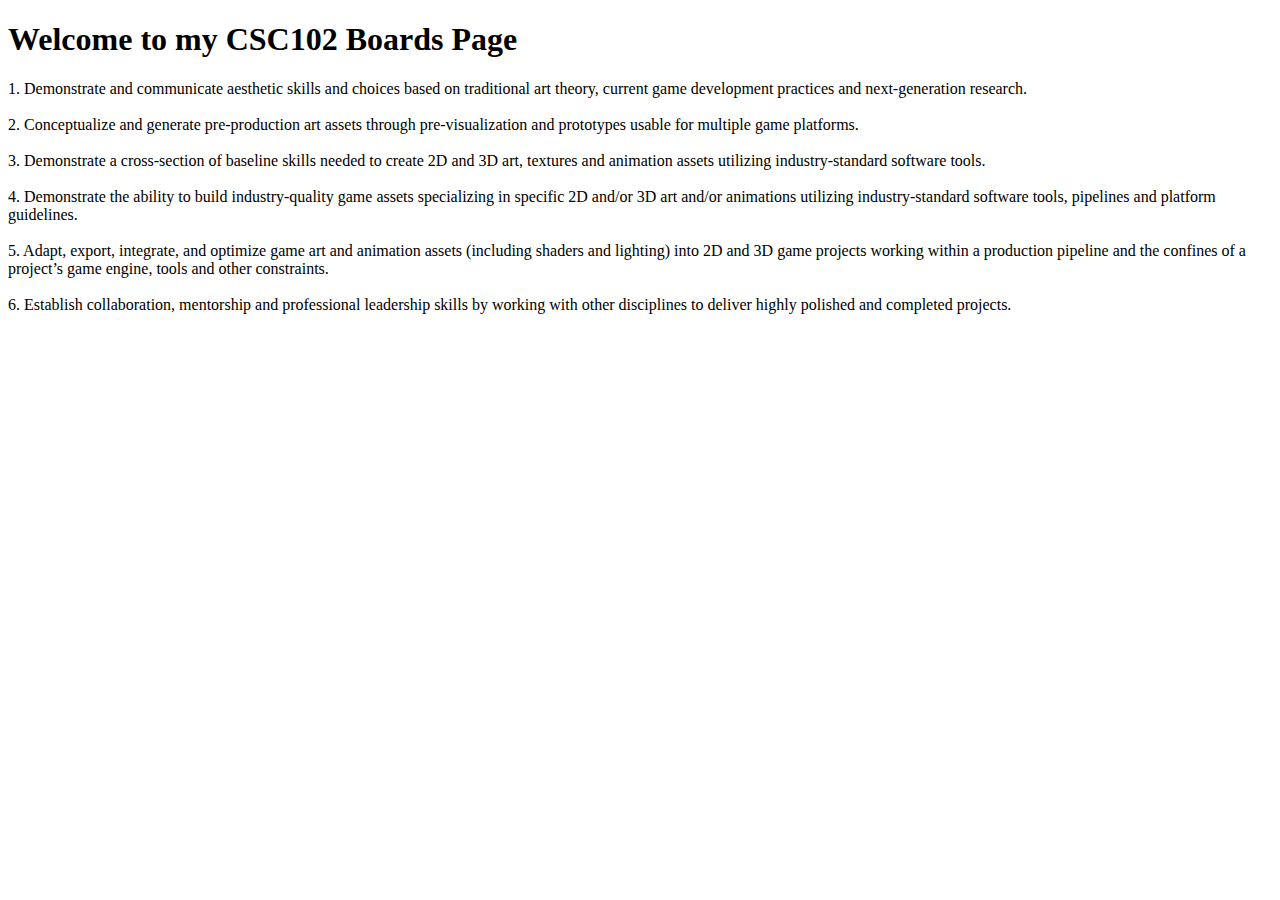
==== boards.html @ 6ed0157c "Add files via upload" ====
<!-- Kerri, 9/13/2024 -->
 <!-- DOCTYPE this is the first tag on the page and it tells the browser that this is a HTML5 page -->
 <!DOCTYPE html> 
<!-- the html tag goes next -->
 <html>
   <!-- the head section has info for the browser ans search engine -->
   <head>
     <title>CSC102 Boards Page</title>
   </head>

   <!-- the body section holds the text and images that we wnat to show tot he user -->
   <body>
      <h1>Welcome to my CSC102 Boards Page</h1>
      <!-- p is paragraph tag; has spacing around it by default -->
       <p>
         1. Demonstrate and communicate aesthetic skills and choices based on traditional art theory, current game development
          practices and next-generation research.
          <br>
          <br>
         2. Conceptualize and generate pre-production art assets through pre-visualization and prototypes usable for multiple game
         platforms.
         <br>
         <br>
         3. Demonstrate a cross-section of baseline skills needed to create 2D and 3D art, textures and animation assets utilizing
         industry-standard software tools.
         <br>
         <br>
         4. Demonstrate the ability to build industry-quality game assets specializing in specific 2D and/or 3D art and/or animations
         utilizing industry-standard software tools, pipelines and platform guidelines.
         <br>
         <br>
         5. Adapt, export, integrate, and optimize game art and animation assets (including shaders and lighting) into 2D and 3D
         game projects working within a production pipeline and the confines of a project’s game engine, tools and other
         constraints.
         <br>
         <br>
         6. Establish collaboration, mentorship and professional leadership skills by working with other disciplines to deliver highly
         polished and completed projects.
       </p>
   </body>
 </html>
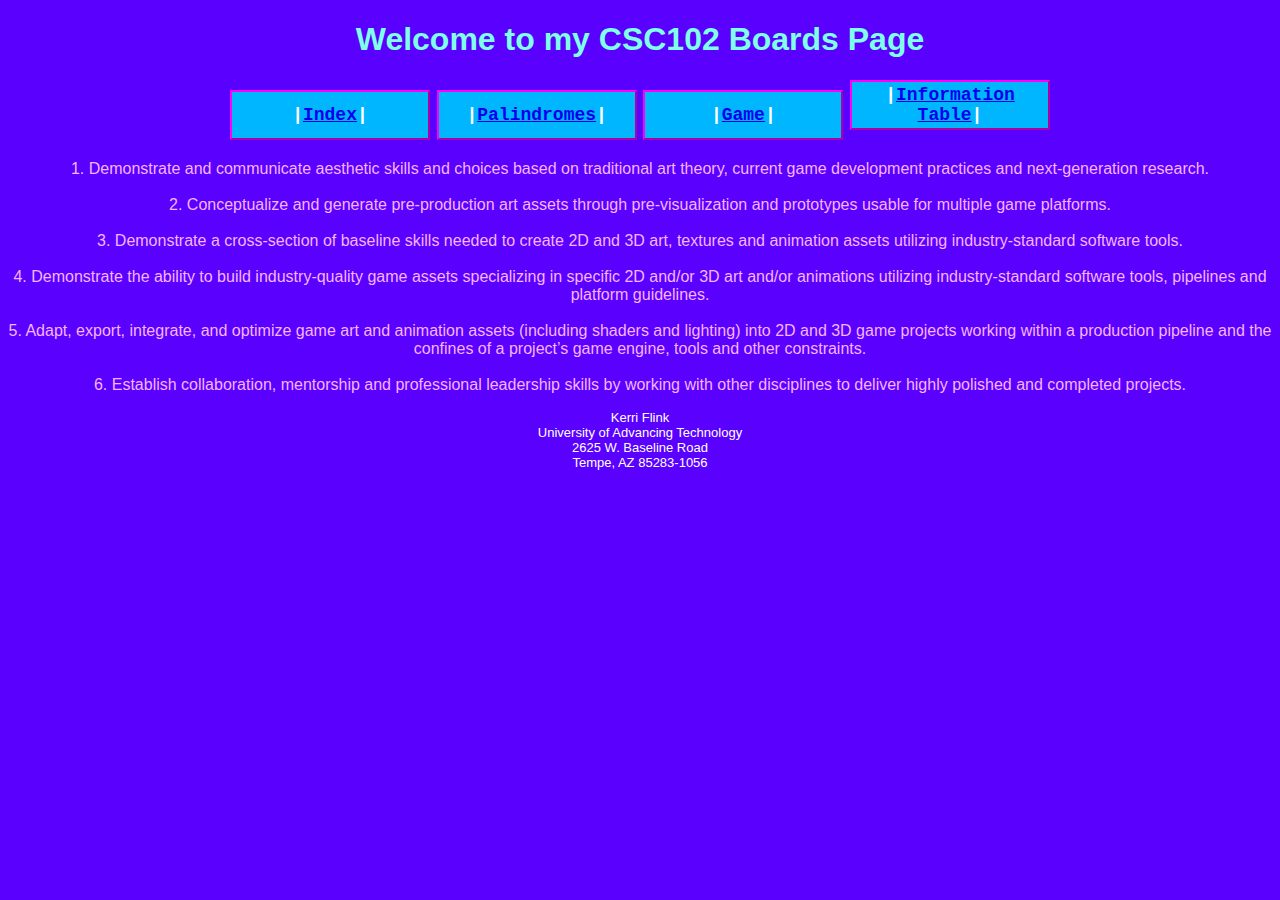
==== commit 5e205837: "Add files via upload" ====
--- a/boards.html
+++ b/boards.html
@@ -6,11 +6,19 @@
    <!-- the head section has info for the browser ans search engine -->
    <head>
      <title>CSC102 Boards Page</title>
+     <!-- add link to our css file -->
+     <link rel="stylesheet" href="boards.css">
    </head>
 
    <!-- the body section holds the text and images that we wnat to show tot he user -->
    <body>
-      <h1>Welcome to my CSC102 Boards Page</h1>
+      <header><h1>Welcome to my CSC102 Boards Page</h1></header>
+      <h2><nav id="mynav">
+        <button>|<a href="file:///C:/Users/Kerri/Documents/CSC102/Class/index.html">Index</a>|</button>
+        <button>|<a href="file:///C:/Users/Kerri/Documents/CSC102/Class/strings.html">Palindromes</a>|</button>
+        <button>|<a href="file:///C:/Users/Kerri/Documents/CSC102/Class/game.html">Game</a>|</button>
+        <button>|<a href="file:///C:/Users/Kerri/Documents/CSC102/Class/table_page.html">Information Table</a>|</button>
+      </nav></h2>
       <!-- p is paragraph tag; has spacing around it by default -->
        <p>
          1. Demonstrate and communicate aesthetic skills and choices based on traditional art theory, current game development
@@ -37,5 +45,11 @@
          6. Establish collaboration, mentorship and professional leadership skills by working with other disciplines to deliver highly
          polished and completed projects.
        </p>
+       <footer>
+        Kerri Flink<br>
+        University of Advancing Technology<br>
+        2625 W. Baseline Road<br>
+        Tempe, AZ 85283-1056<br>
+       </footer>
    </body>
  </html>--- a/boards.css
+++ b/boards.css
@@ -0,0 +1,35 @@
+body{
+    text-align: center;
+    background-color: rgb(89, 0, 255);
+    color: rgb(127, 255, 234);
+    font-family: 'Trebuchet MS', 'Lucida Sans Unicode', 'Lucida Grande', 'Lucida Sans', Arial, sans-serif;
+}
+
+h1{
+    font-family: Verdana, Geneva, Tahoma, sans-serif;
+}
+
+P{
+    font-family: Arial, Helvetica, sans-serif;
+    color: rgb(246, 181, 255);
+    font-weight: 300;
+}
+
+button{
+    background-color: rgb(0, 183, 255);
+    color: rgb(255, 255, 255);
+    border-color: rgb(255, 0, 242);
+    font-family: 'Courier New', Courier, monospace;
+    font-weight: 600;
+    font-size: large;
+    height: 50px;
+    width: 200px;
+}
+
+footer{
+    text-align: center;
+    font-size: small;
+    font-style: inherit;
+    font-family: Arial, Helvetica, sans-serif;
+    color: rgb(255, 255, 255);
+}